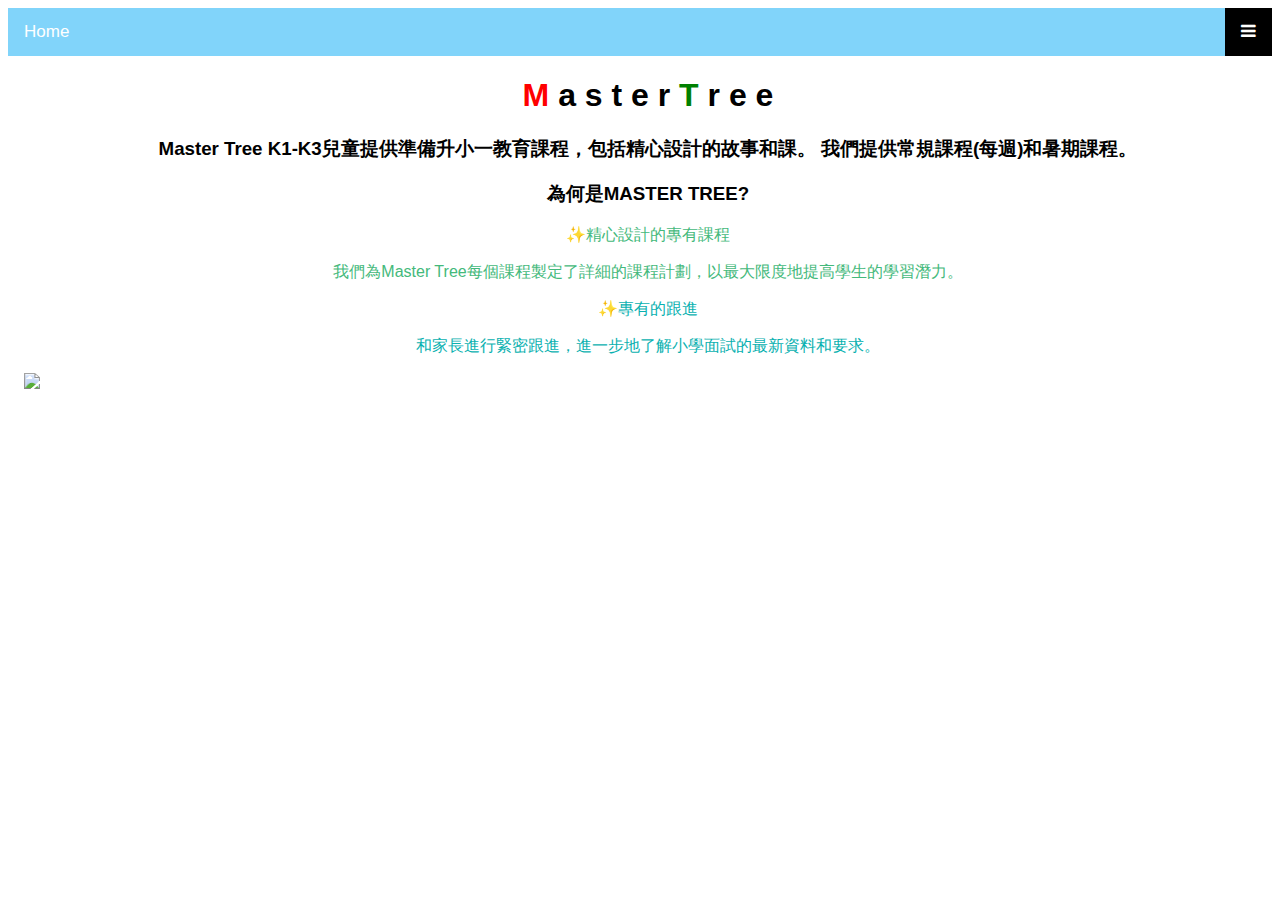
==== index.html @ 2d97626d "Add files via upload" ====
<!DOCTYPE html>
<html>
<head>
<meta name="viewport" content="width=device-width, initial-scale=1">
<link rel="stylesheet" href="https://cdnjs.cloudflare.com/ajax/libs/font-awesome/4.7.0/css/font-awesome.min.css">
<link rel="icon" href="Logo.png">
<link href="style.css" rel="stylesheet" media="all">
<link href="http://fonts.cdnfonts.com/css/jokerman" rel="stylesheet">
<meta name="keywords" content="小一升班課程,Master Tree,MasterTree,master tree,mastertree,小一準備課程,Courses for pre primary,pre primary course,pre-primary,class for kids,kids,children,children course,MasterTree,facebook mastertree ,mastertree">
<script type="text/javascript" src="https://code.jquery.com/jquery-3.6.0.min.js"></script>
<style>
body {
  font-family: Arial, Helvetica, sans-serif;
}
@import url('http://fonts.cdnfonts.com/css/jokerman');

.mobile-container {
  max-width: 1000000000px;
  margin: auto;
  background-color: #FFFFFF;
  height: 900px;
  color: black;
  border-radius: 10px;
}

.topnav {
  overflow: hidden;
  background-color: #b3e5fc;
  position: relative;
}

.topnav #myLinks {
  display: none;
}

.topnav a {
  color: white;
  padding: 14px 16px;
  text-decoration: none;
  font-size: 17px;
  display: block;
}

.topnav a.icon {
  background: black;
  display: block;
  position: absolute;
  right: 0;
  top: 0;
}

.topnav a:hover {
  background-color: #ADD8E6;
  color: white;
}

.active {
  background-color: #81d4fa;
  color: white;
}
#header{
  text-align: center;
  font-family: 'Jokerman', sans-serif;

}
h3{
  text-align: center;
}
img{
  text-align: center;
   display: block;
}
.classintro1{
  color: #44b97b;
  text-align: center;
  box-sizing: border-box;
  display: block;
    margin-block-start: 1em;
    margin-block-end: 1em;
    margin-inline-start: 0px;
    margin-inline-end: 0px;
}
.classintro2{
  color: #0ab1b0;
  text-align: center;
   box-sizing: border-box;
  display: block;
    margin-block-start: 1em;
    margin-block-end: 1em;
    margin-inline-start: 0px;
    margin-inline-end: 0px;
}
  img {
    position: absolute;
}
body{
  background-image: url(https://i.pinimg.com/originals/8d/29/11/8d291189ea4144be3c5eb5a015559c8e.jpg);
}
</style>
</head>
<body>

<!-- Simulate a smartphone / tablet -->
<div class="mobile-container">

<!-- Top Navigation Menu -->
<div class="topnav">
  <a href="index.html" class="active">Home</a>
  <div id="myLinks">
    <a href="FaceBook Posts.html">FaceBook Posts</a>
    <a href="Contactus.html">Contact Us</a>
    <a href="register.html">報名</a>

  </div>
  <a href="javascript:void(0);" class="icon" onclick="myFunction()">
    <i class="fa fa-bars"></i>
  </a>
</div>

<div style="padding-left:16px">
  <h1 id="header">
    <span style="color: red;">M</span>
    <span>a</span>
    <span>s</span>
    <span>t</span>
    <span>e</span>
    <span>r</span>
    <span> </span>
    <span style="color: green;">T</span>
    <span>r</span>
    <span>e</span>
    <span>e</span>
  </h1>
  <h3>Master Tree K1-K3兒童提供準備升小一教育課程，包括精心設計的故事和課。
我們提供常規課程(每週)和暑期課程。</h3>
<h3>為何是MASTER TREE?</h3>
<p class="classintro1"> ✨精心設計的專有課程</p>
<p class="classintro1"> 我們為Master Tree每個課程製定了詳細的課程計劃，以最大限度地提高學生的學習潛力。</p>
<!-- <img src="Demo image.jpg"> -->
<p class="classintro2">✨專有的跟進</p>
<p class="classintro2">和家長進行緊密跟進，進一步地了解小學面試的最新資料和要求。
  </p>
  <img src="deno image.jpg" width="auto" height="auto">
</div>

<!-- End smartphone / tablet look -->
</div>

<script>
function myFunction() {
  var x = document.getElementById("myLinks");
  if (x.style.display === "block") {
    x.style.display = "none";
  } else {
    x.style.display = "block";
  }
}
</script>

</body>
</html>
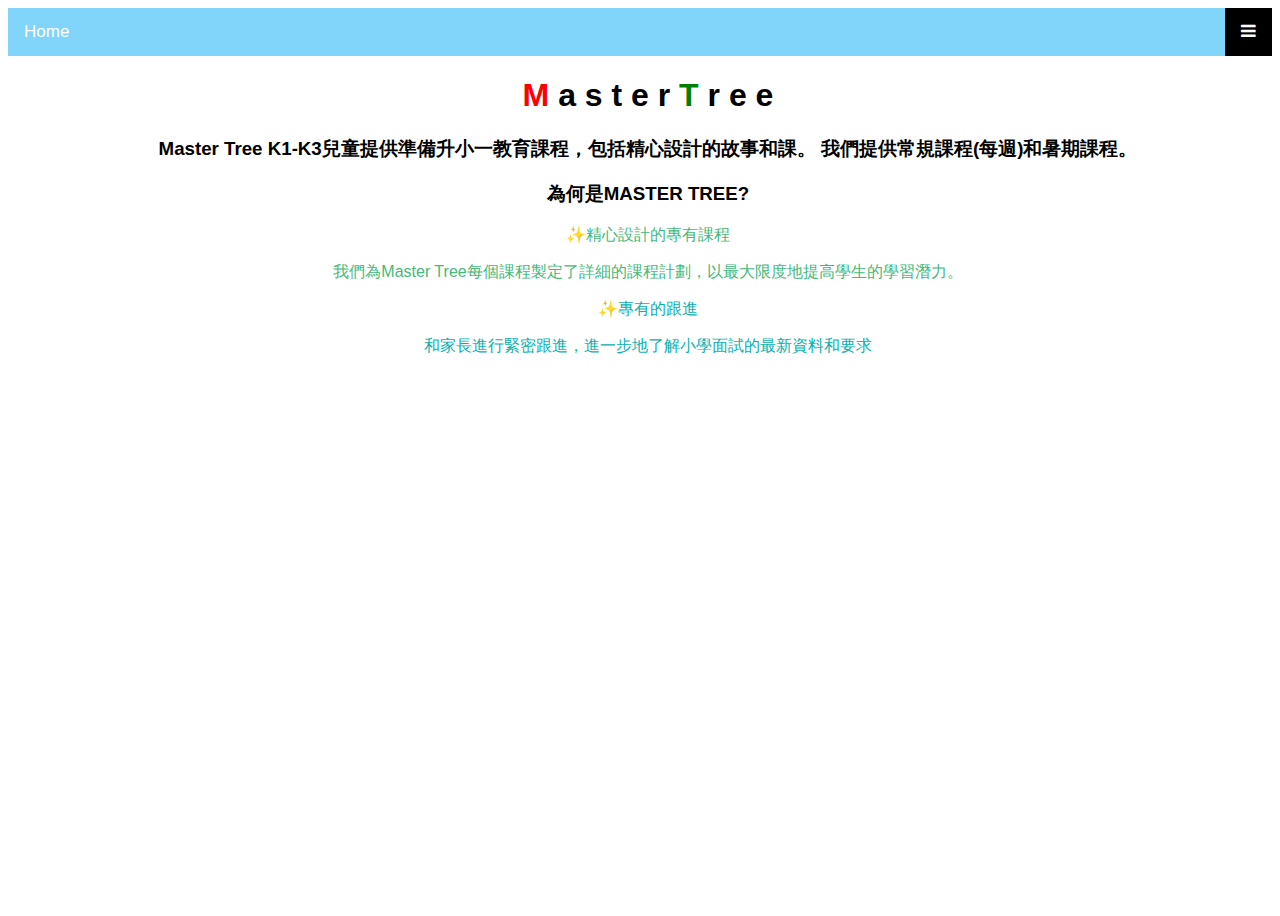
==== commit 1effcea8: "Update index.html" ====
--- a/index.html
+++ b/index.html
@@ -110,6 +110,7 @@
     <a href="FaceBook Posts.html">FaceBook Posts</a>
     <a href="Contactus.html">Contact Us</a>
     <a href="register.html">報名</a>
+    <a href="https://xx-uniquedev-xx.github.io/master-tree-temp-web/giveusfeedback%20Chinese%20.html">給予反饋</a>
 
   </div>
   <a href="javascript:void(0);" class="icon" onclick="myFunction()">
@@ -138,9 +139,7 @@
 <p class="classintro1"> 我們為Master Tree每個課程製定了詳細的課程計劃，以最大限度地提高學生的學習潛力。</p>
 <!-- <img src="Demo image.jpg"> -->
 <p class="classintro2">✨專有的跟進</p>
-<p class="classintro2">和家長進行緊密跟進，進一步地了解小學面試的最新資料和要求。
-  </p>
-  <img src="deno image.jpg" width="auto" height="auto">
+<p class="classintro2">和家長進行緊密跟進，進一步地了解小學面試的最新資料和要求</p>
 </div>
 
 <!-- End smartphone / tablet look -->
